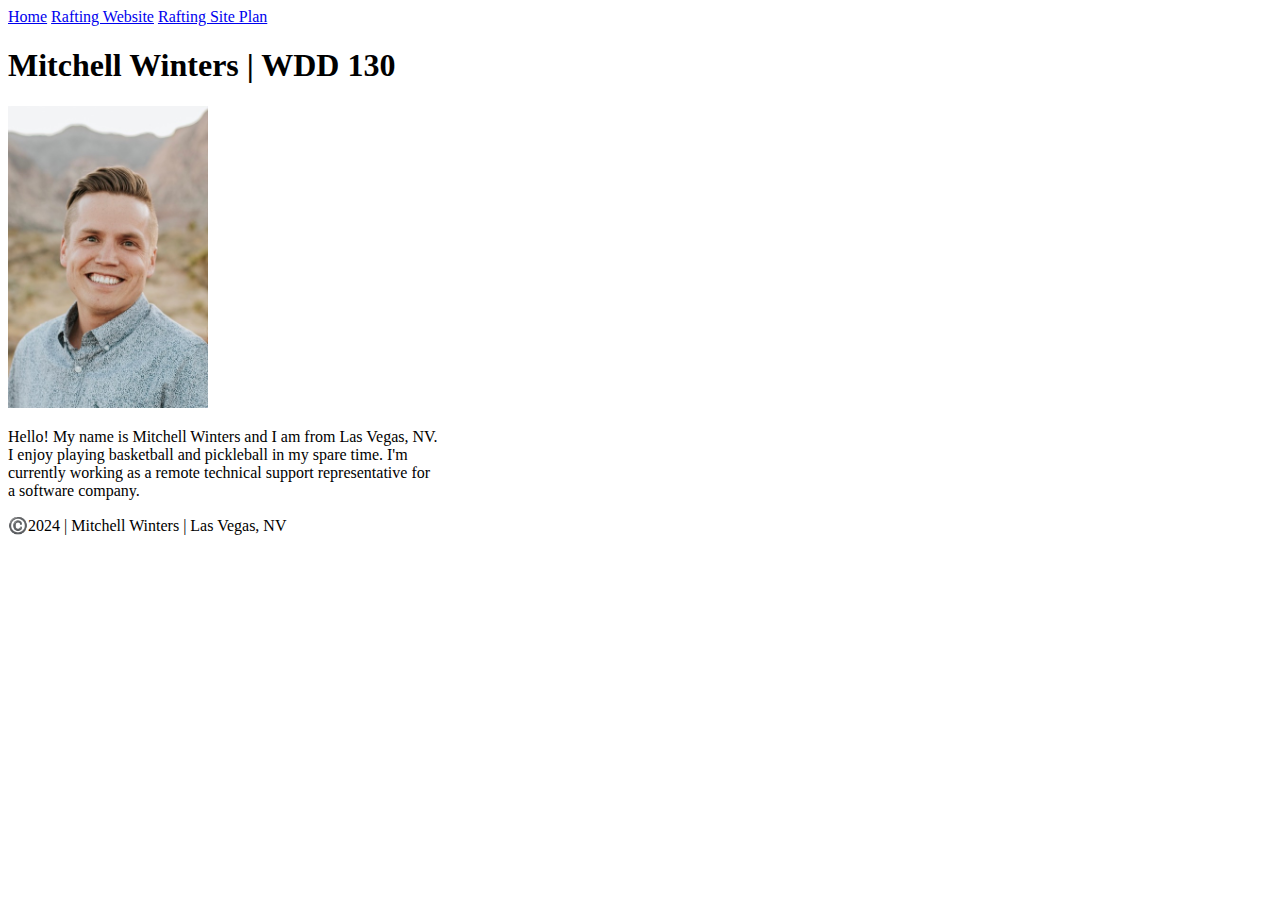
==== index.html @ 390ff089 "first commit" ====
<!DOCTYPE html>
<html lang="en-US">
    <head>
        <meta charset="utf-8">
        <meta name="viewport" content="width=device-width">
        <title>Mitchell Winters | WDD 130</title>
    </head>
    <body>
        <header>
            <nav>
                <a href="#">Home</a>
                <a href="wwr/">Rafting Website</a>
                <a href="wwr/site-plan-rafting.html">Rafting Site Plan</a>
            </nav>
        </header>
        <main>
            <h1>Mitchell Winters | WDD 130</h1>
            <img src="images/profile.jpg" alt="Mitchell Winters" width="200">
            <p>Hello! My name is Mitchell Winters and I am from Las Vegas, NV.<br> 
            I enjoy playing basketball and pickleball in my spare time. I'm<br> 
            currently working as a remote technical support representative for<br> 
            a software company.</p>
        </main>
        <footer>
            <p>©️2024 | Mitchell Winters | Las Vegas, NV</p>
        </footer>
    </body>
</html>
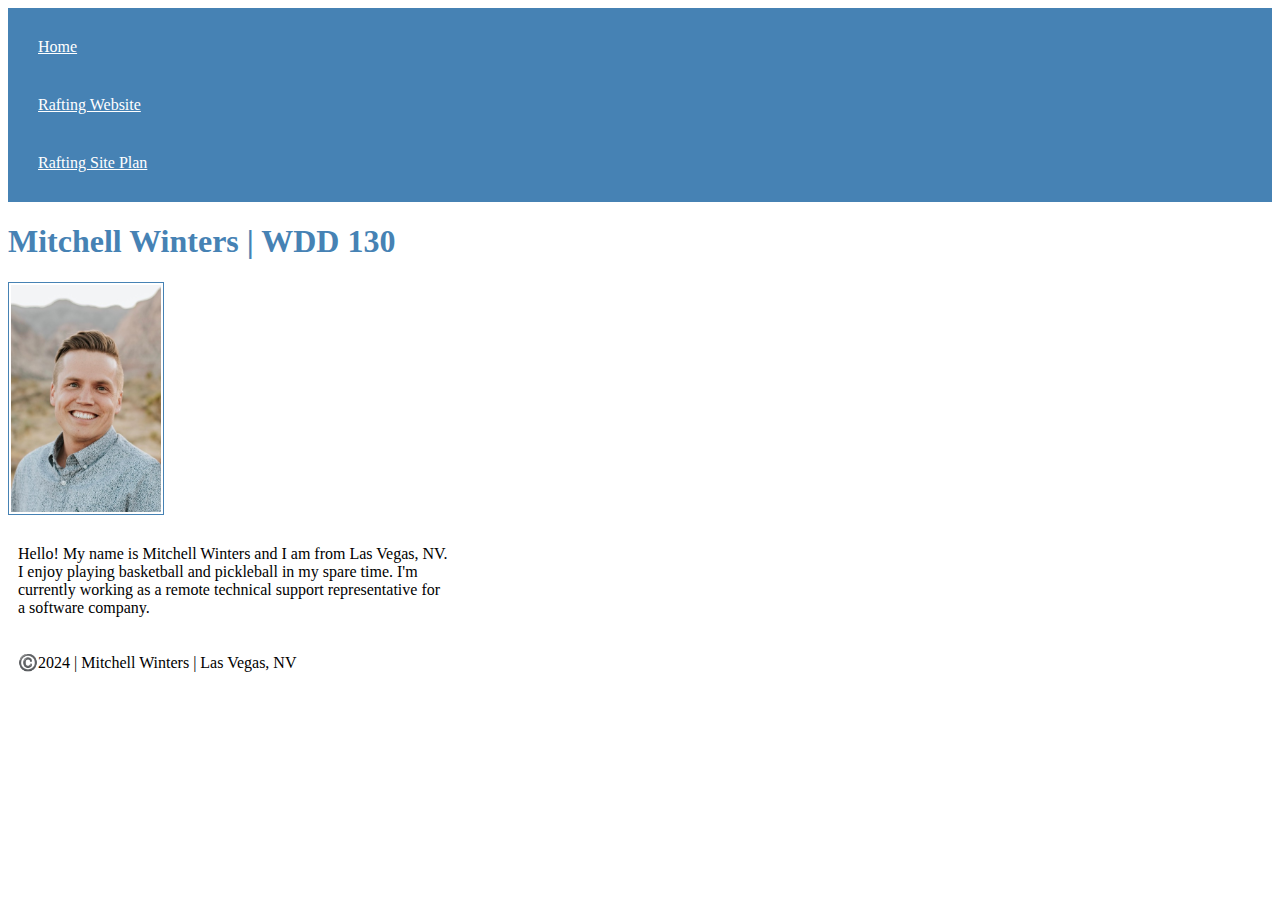
==== commit d18c727d: "Holy Grail plus styles" ====
--- a/index.html
+++ b/index.html
@@ -4,6 +4,7 @@
         <meta charset="utf-8">
         <meta name="viewport" content="width=device-width">
         <title>Mitchell Winters | WDD 130</title>
+        <link rel="stylesheet" href="styles/styles.css">
     </head>
     <body>
         <header>
--- a/styles/styles.css
+++ b/styles/styles.css
@@ -0,0 +1,22 @@
+nav {
+    background-color: steelblue;
+    padding: 10px;
+}
+nav a {
+    color: white;
+    display: block;
+    padding: 20px;
+}
+h1 {
+    color: steelblue;
+}
+img {
+    width: 150px;
+    height: auto;
+    border: 1px solid steelblue;
+    padding: 2px;
+    box-shadow: 0 0 30 px gray;
+}
+p {
+    padding: 10px;
+}
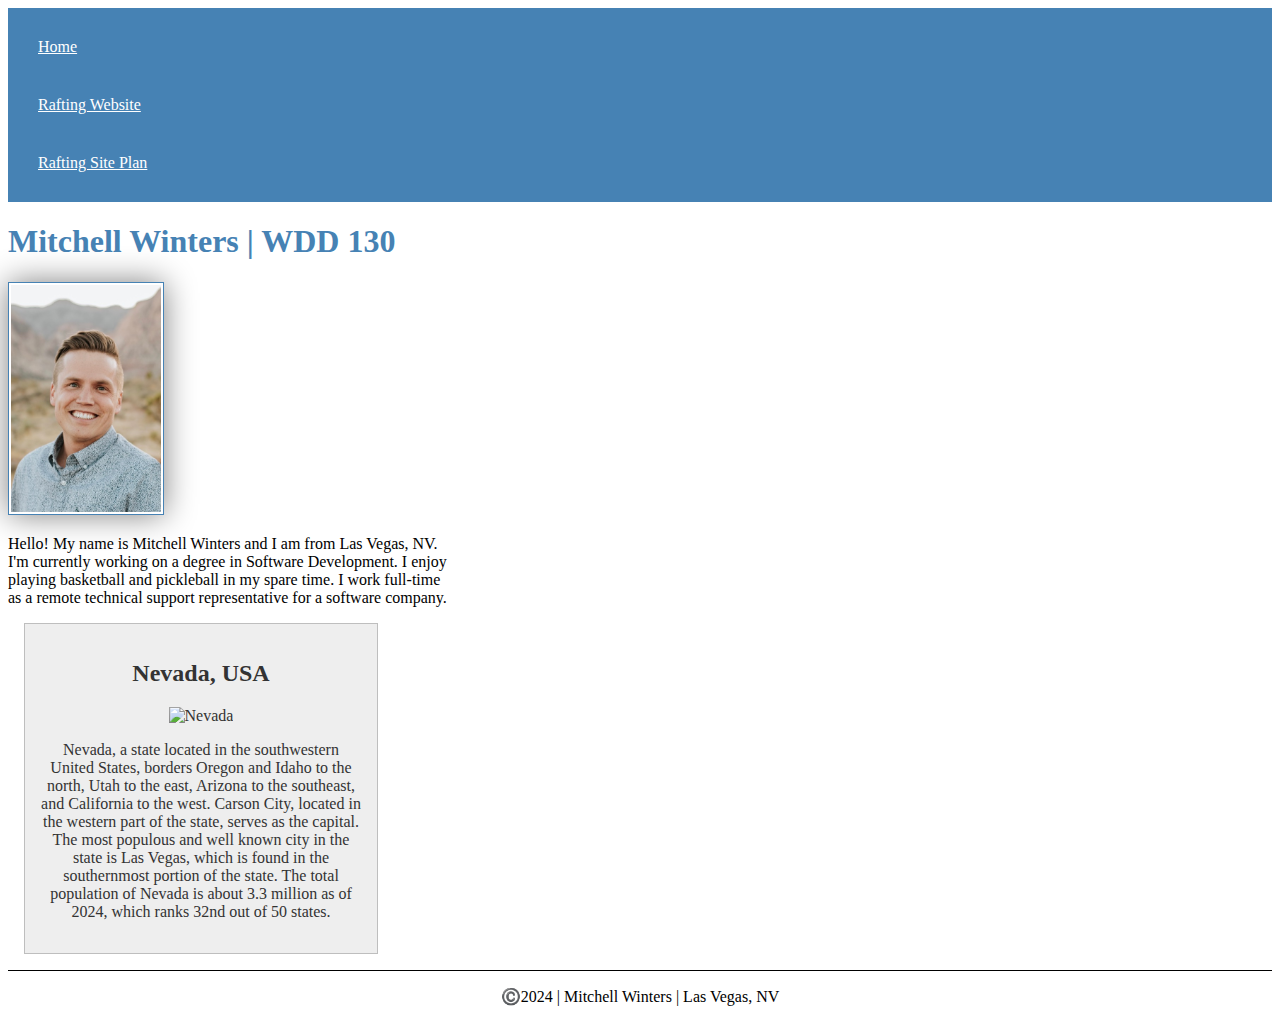
==== commit 73bca2bc: "Home Page Enhancement" ====
--- a/index.html
+++ b/index.html
@@ -4,6 +4,8 @@
         <meta charset="utf-8">
         <meta name="viewport" content="width=device-width">
         <title>Mitchell Winters | WDD 130</title>
+        <meta name="description" content="Mitchell Winters homepage being created for WDD 130 class">
+        <meta name="author" content="Mitchell Winters">
         <link rel="stylesheet" href="styles/styles.css">
     </head>
     <body>
@@ -18,10 +20,22 @@
             <h1>Mitchell Winters | WDD 130</h1>
             <img src="images/profile.jpg" alt="Mitchell Winters" width="200">
             <p>Hello! My name is Mitchell Winters and I am from Las Vegas, NV.<br> 
-            I enjoy playing basketball and pickleball in my spare time. I'm<br> 
-            currently working as a remote technical support representative for<br> 
-            a software company.</p>
+            I'm currently working on a degree in Software Development. I enjoy <br> 
+            playing basketball and pickleball in my spare time. I work full-time<br> 
+            as a remote technical support representative for a software company.<br> 
+            </p>
         </main>
+        <aside>
+            <h2>Nevada, USA</h2>
+            <img src="https://gisgeography.com/wp-content/uploads/2020/02/Nevada-Map.jpg" alt="Nevada">
+            <p>Nevada, a state located in the southwestern United States, borders
+                Oregon and Idaho to the north, Utah to the east, Arizona to the
+                southeast, and California to the west. Carson City, located in the
+                western part of the state, serves as the capital. The most populous
+                and well known city in the state is Las Vegas, which is found in the
+                southernmost portion of the state. The total population of Nevada is
+                about 3.3 million as of 2024, which ranks 32nd out of 50 states. </p>
+        </aside>
         <footer>
             <p>©️2024 | Mitchell Winters | Las Vegas, NV</p>
         </footer>
--- a/styles/styles.css
+++ b/styles/styles.css
@@ -10,13 +10,34 @@
 h1 {
     color: steelblue;
 }
-img {
+main img {
     width: 150px;
     height: auto;
     border: 1px solid steelblue;
     padding: 2px;
-    box-shadow: 0 0 30 px gray;
+    box-shadow: 0 0 30px gray;
 }
 p {
-    padding: 10px;
+    padding: 0;
 }
+main {
+    max-width: 840px;
+}
+aside {
+    width: 20rem;
+    margin: 1rem;
+    border: 1px solid rgba(0, 0, 0, 0.2);
+    padding: 1rem;
+    background-color: #eee;
+    color: #333;
+    text-align: center;
+}
+aside img {
+    width: 200px;
+    height: auto;
+}
+footer {
+    margin-top: 15px;
+    border-top: 1px solid #000;
+    text-align: center;
+}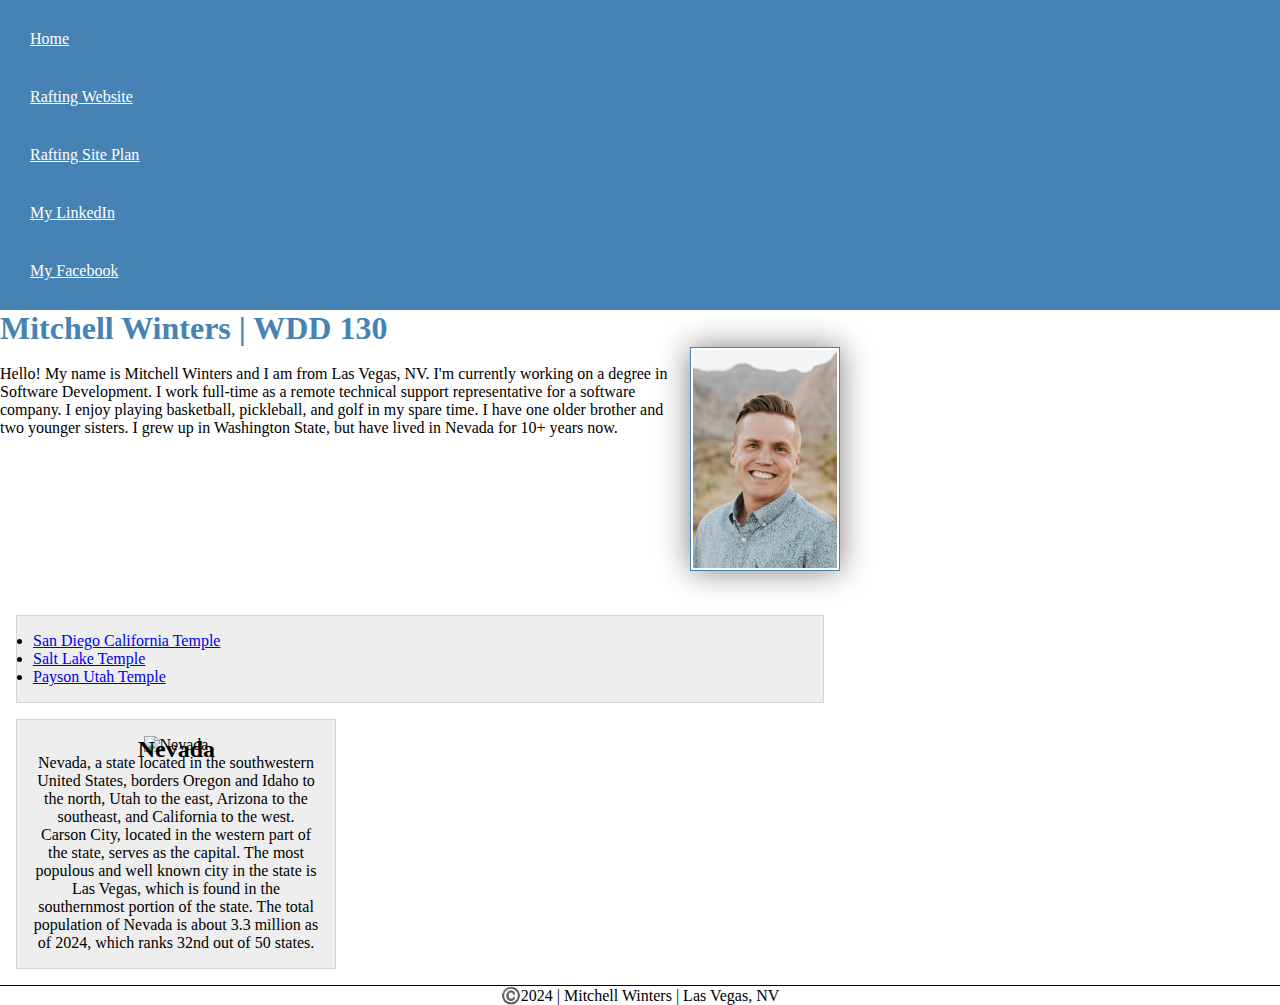
==== commit 49b812c3: "Home Page Enhancements" ====
--- a/index.html
+++ b/index.html
@@ -2,7 +2,7 @@
 <html lang="en-US">
     <head>
         <meta charset="utf-8">
-        <meta name="viewport" content="width=device-width">
+        <meta name="viewport" content="width=device-width, initial-scale=1">
         <title>Mitchell Winters | WDD 130</title>
         <meta name="description" content="Mitchell Winters homepage being created for WDD 130 class">
         <meta name="author" content="Mitchell Winters">
@@ -14,19 +14,28 @@
                 <a href="#">Home</a>
                 <a href="wwr/">Rafting Website</a>
                 <a href="wwr/site-plan-rafting.html">Rafting Site Plan</a>
+                <a href="www.linkedin.com/in/mitch-winters" target="_blank">My LinkedIn</a>
+                <a href="https://www.facebook.com/mitchell.j.winters" target="_blank">My Facebook</a>
             </nav>
         </header>
         <main>
             <h1>Mitchell Winters | WDD 130</h1>
             <img src="images/profile.jpg" alt="Mitchell Winters" width="200">
-            <p>Hello! My name is Mitchell Winters and I am from Las Vegas, NV.<br> 
-            I'm currently working on a degree in Software Development. I enjoy <br> 
-            playing basketball and pickleball in my spare time. I work full-time<br> 
-            as a remote technical support representative for a software company.<br> 
+            <p><br>Hello! My name is Mitchell Winters and I am from Las Vegas, NV. 
+            I'm currently working on a degree in Software Development. I work full-time 
+            as a remote technical support representative for a software company. I enjoy 
+            playing basketball, pickleball, and golf in my spare time. I have one 
+            older brother and two younger sisters. I grew up in Washington State, but have 
+            lived in Nevada for 10+ years now.  <br><br><br><br><br><br><br><br><br><br>
             </p>
+            <ul class="box">
+                <li><a href="https://www.churchofjesuschrist.org/temples/details/san-diego-california-temple?lang=eng" target="_blank">San Diego California Temple</a></li>
+                <li><a href="https://www.churchofjesuschrist.org/temples/details/salt-lake-temple?lang=eng" target="_blank">Salt Lake Temple</a></li>
+                <li><a href="https://www.churchofjesuschrist.org/temples/details/payson-utah-temple?lang=eng" target="_blank">Payson Utah Temple</a></li>
+            </ul>
         </main>
-        <aside>
-            <h2>Nevada, USA</h2>
+        <aside class="box">
+            <h2>Nevada</h2>
             <img src="https://gisgeography.com/wp-content/uploads/2020/02/Nevada-Map.jpg" alt="Nevada">
             <p>Nevada, a state located in the southwestern United States, borders
                 Oregon and Idaho to the north, Utah to the east, Arizona to the
@@ -40,4 +49,5 @@
             <p>©️2024 | Mitchell Winters | Las Vegas, NV</p>
         </footer>
     </body>
+    <!-- 06/25/2024 -->
 </html>--- a/styles/styles.css
+++ b/styles/styles.css
@@ -1,3 +1,9 @@
+* {
+    margin: 0;
+    padding: 0;
+    box-sizing: border-box;
+}
+
 nav {
     background-color: steelblue;
     padding: 10px;
@@ -16,6 +22,11 @@
     border: 1px solid steelblue;
     padding: 2px;
     box-shadow: 0 0 30px gray;
+    float: right;
+}
+aside h2 {
+    position: absolute;
+    right: 120px;
 }
 p {
     padding: 0;
@@ -25,12 +36,8 @@
 }
 aside {
     width: 20rem;
-    margin: 1rem;
-    border: 1px solid rgba(0, 0, 0, 0.2);
-    padding: 1rem;
-    background-color: #eee;
-    color: #333;
     text-align: center;
+    position: relative;
 }
 aside img {
     width: 200px;
@@ -40,4 +47,12 @@
     margin-top: 15px;
     border-top: 1px solid #000;
     text-align: center;
+}
+/* Class Selectors */
+.box {
+    margin: 1rem;
+    border: 1px solid rgba(0,0,0,.1);
+    padding: 1rem;
+    background-color: #eee;
+    color: black;
 }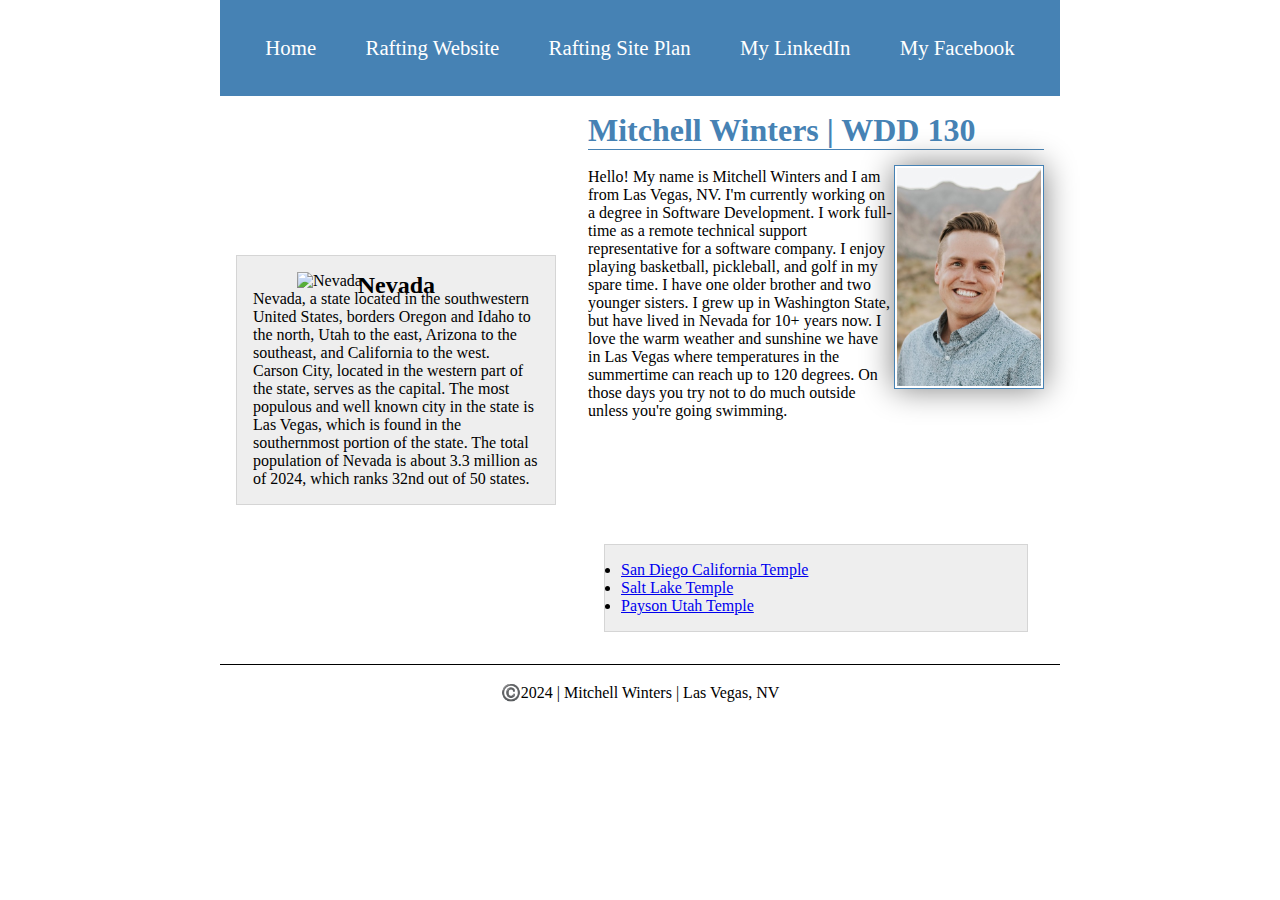
==== commit e7885e76: "New Commit for homepage" ====
--- a/index.html
+++ b/index.html
@@ -18,35 +18,40 @@
                 <a href="https://www.facebook.com/mitchell.j.winters" target="_blank">My Facebook</a>
             </nav>
         </header>
-        <main>
-            <h1>Mitchell Winters | WDD 130</h1>
-            <img src="images/profile.jpg" alt="Mitchell Winters" width="200">
-            <p><br>Hello! My name is Mitchell Winters and I am from Las Vegas, NV. 
+        <div class="grid">
+            <main>
+                <h1>Mitchell Winters | WDD 130</h1>
+                <img src="images/profile.jpg" alt="Mitchell Winters" width="200">
+                <p><br>Hello! My name is Mitchell Winters and I am from Las Vegas, NV. 
             I'm currently working on a degree in Software Development. I work full-time 
             as a remote technical support representative for a software company. I enjoy 
             playing basketball, pickleball, and golf in my spare time. I have one 
             older brother and two younger sisters. I grew up in Washington State, but have 
-            lived in Nevada for 10+ years now.  <br><br><br><br><br><br><br><br><br><br>
-            </p>
-            <ul class="box">
-                <li><a href="https://www.churchofjesuschrist.org/temples/details/san-diego-california-temple?lang=eng" target="_blank">San Diego California Temple</a></li>
-                <li><a href="https://www.churchofjesuschrist.org/temples/details/salt-lake-temple?lang=eng" target="_blank">Salt Lake Temple</a></li>
-                <li><a href="https://www.churchofjesuschrist.org/temples/details/payson-utah-temple?lang=eng" target="_blank">Payson Utah Temple</a></li>
-            </ul>
-        </main>
-        <aside class="box">
-            <h2>Nevada</h2>
-            <img src="https://gisgeography.com/wp-content/uploads/2020/02/Nevada-Map.jpg" alt="Nevada">
-            <p>Nevada, a state located in the southwestern United States, borders
+            lived in Nevada for 10+ years now. I love the warm weather and sunshine we have
+            in Las Vegas where temperatures in the summertime can reach up to 120 degrees. On
+            those days you try not to do much outside unless you're going swimming.
+              <br><br><br><br><br><br><br>
+                </p>
+                <ul class="box">
+                    <li><a href="https://www.churchofjesuschrist.org/temples/details/san-diego-california-temple?lang=eng" target="_blank">San Diego California Temple</a></li>
+                    <li><a href="https://www.churchofjesuschrist.org/temples/details/salt-lake-temple?lang=eng" target="_blank">Salt Lake Temple</a></li>
+                    <li><a href="https://www.churchofjesuschrist.org/temples/details/payson-utah-temple?lang=eng" target="_blank">Payson Utah Temple</a></li>
+                </ul>
+            </main>
+            <aside class="box">
+                <h2>Nevada</h2>
+                <img src="https://gisgeography.com/wp-content/uploads/2020/02/Nevada-Map.jpg" alt="Nevada">
+                <p>Nevada, a state located in the southwestern United States, borders
                 Oregon and Idaho to the north, Utah to the east, Arizona to the
                 southeast, and California to the west. Carson City, located in the
                 western part of the state, serves as the capital. The most populous
                 and well known city in the state is Las Vegas, which is found in the
                 southernmost portion of the state. The total population of Nevada is
                 about 3.3 million as of 2024, which ranks 32nd out of 50 states. </p>
-        </aside>
+            </aside>
+        </div> 
         <footer>
-            <p>©️2024 | Mitchell Winters | Las Vegas, NV</p>
+            <p><br>©️2024 | Mitchell Winters | Las Vegas, NV</p>
         </footer>
     </body>
     <!-- 06/25/2024 -->
--- a/styles/styles.css
+++ b/styles/styles.css
@@ -6,15 +6,22 @@
 
 nav {
     background-color: steelblue;
-    padding: 10px;
+    padding: 1rem;
+    display: flex;
+    justify-content: space-evenly;
+    align-items: center;
 }
 nav a {
     color: white;
     display: block;
     padding: 20px;
+    text-decoration: none;
+    font-size: 1.3rem;
+    font-weight: 525
 }
 h1 {
     color: steelblue;
+    border-bottom: 1.5px solid steelblue;
 }
 main img {
     width: 150px;
@@ -23,6 +30,7 @@
     padding: 2px;
     box-shadow: 0 0 30px gray;
     float: right;
+    margin-top: 15px;
 }
 aside h2 {
     position: absolute;
@@ -31,17 +39,26 @@
 p {
     padding: 0;
 }
+
+.grid {
+    display: grid;
+    align-items: center
+}
+
 main {
-    max-width: 840px;
+    grid-column: 2/3;
+    margin: 1rem;
 }
 aside {
     width: 20rem;
-    text-align: center;
     position: relative;
+    grid-column: 1/2;
+    grid-row: 1/2;
 }
 aside img {
     width: 200px;
     height: auto;
+    margin-left: 44px
 }
 footer {
     margin-top: 15px;
@@ -55,4 +72,9 @@
     padding: 1rem;
     background-color: #eee;
     color: black;
+}
+
+header, .grid, footer {
+    max-width: 840px;
+    margin: 0 auto;
 }